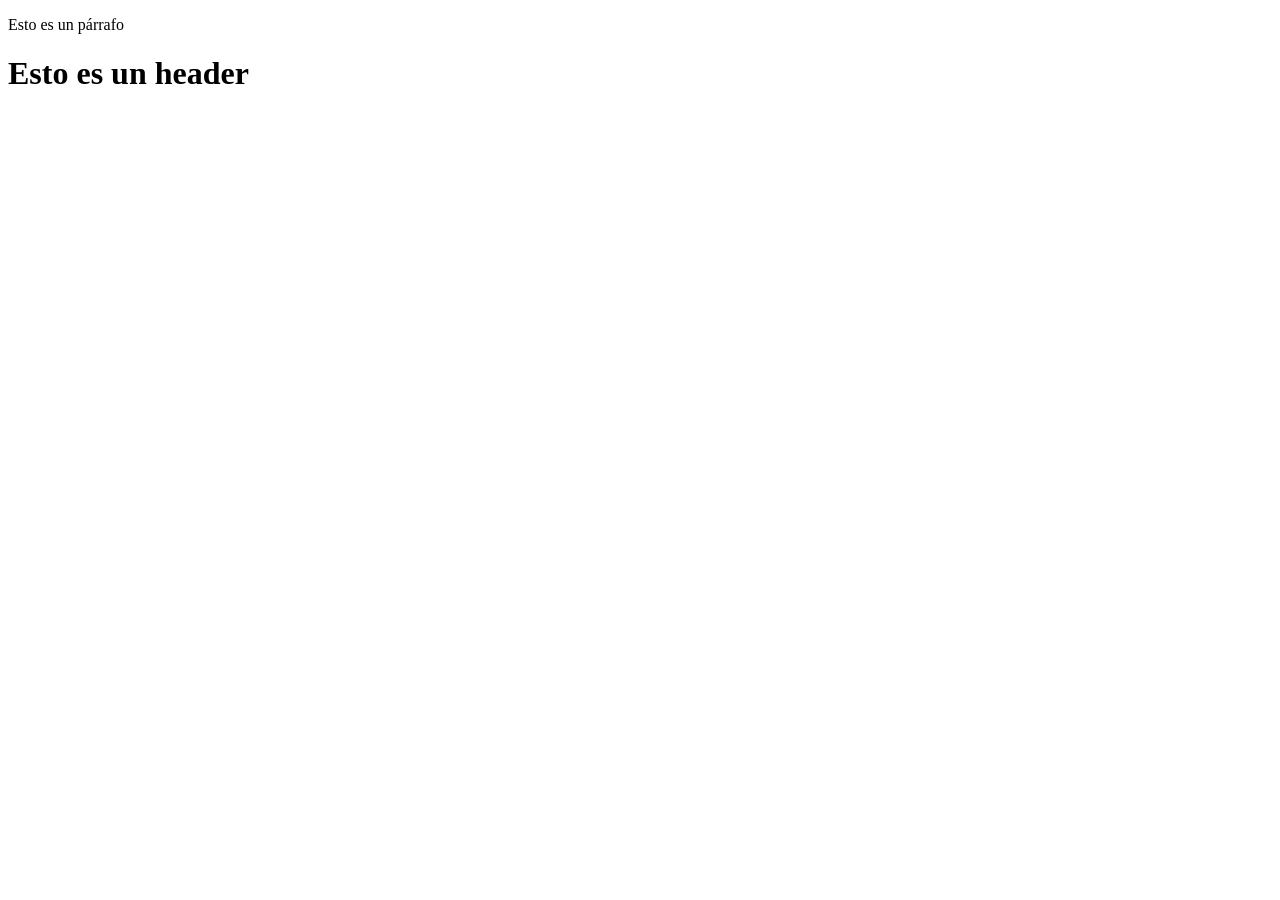
==== page_a.html @ 6d985a9d "Agrega page_a y page_b" ====
<!DOCTYPE html>
<html>
 <head>
 <meta charset="utf-8">
 <link rel="stylesheet" href="styles/style.css">
 <title>Página A</title>
 </head>
 <body>
 <p>Esto es un párrafo</p>
 <h1>Esto es un header</h1>
 </body>
</html>
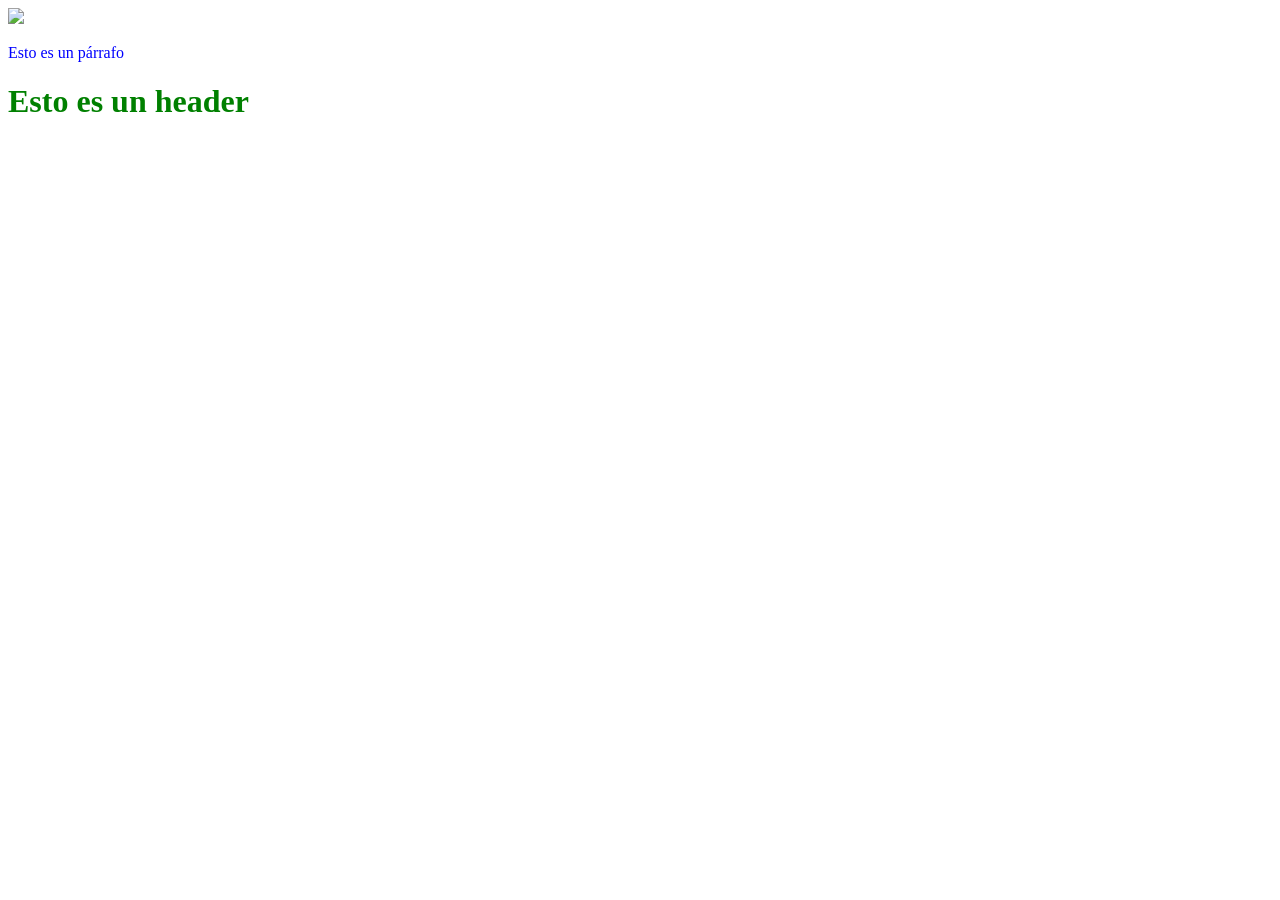
==== commit 3c6170e1: "Agrega imagen a page_a y page_b" ====
--- a/page_a.html
+++ b/page_a.html
@@ -6,6 +6,7 @@
  <title>Página A</title>
  </head>
  <body>
+ <img src="https://picsum.photos/id/237/300/200">
  <p>Esto es un párrafo</p>
  <h1>Esto es un header</h1>
  </body>
--- a/styles/style.css
+++ b/styles/style.css
@@ -0,0 +1,12 @@
+h1,
+h2,
+h3,
+h4,
+h5,
+h6 {
+    color: green;
+}
+
+p {
+    color: blue;
+}
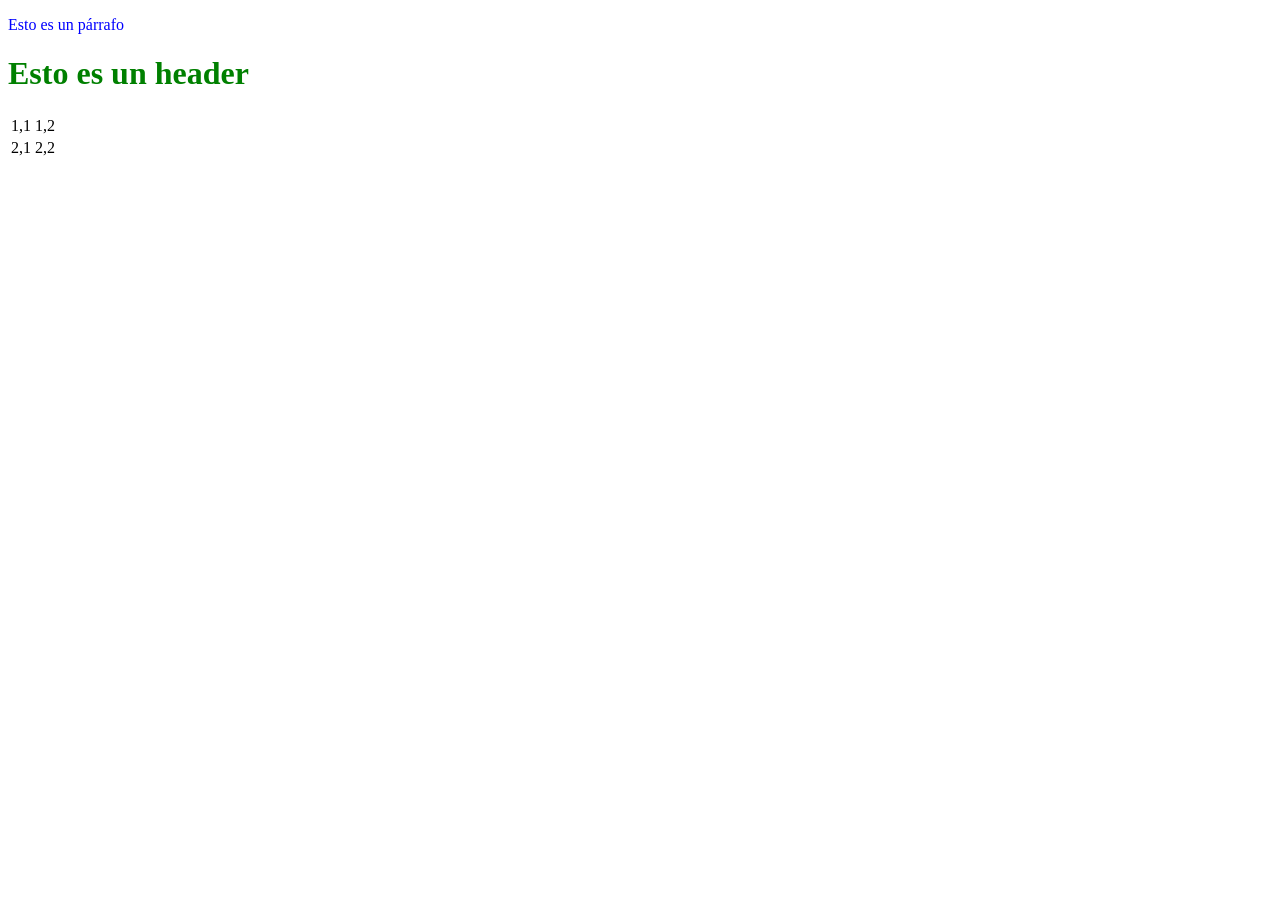
==== commit 6aaaf794: "Tabla 2x3 en page_a" ====
--- a/page_a.html
+++ b/page_a.html
@@ -1,13 +1,22 @@
-<!DOCTYPE html>
+<!doctype html>
 <html>
- <head>
- <meta charset="utf-8">
- <link rel="stylesheet" href="styles/style.css">
- <title>Página A</title>
- </head>
- <body>
- <img src="https://picsum.photos/id/237/300/200">
- <p>Esto es un párrafo</p>
- <h1>Esto es un header</h1>
- </body>
+  <head>
+    <meta charset="utf-8" />
+    <link rel="stylesheet" href="styles/style.css" />
+    <title>Página A</title>
+  </head>
+  <body>
+    <p>Esto es un párrafo</p>
+    <h1>Esto es un header</h1>
+    <table>
+      <tr>
+        <td>1,1</td>
+        <td>1,2</td>
+      </tr>
+      <tr>
+        <td>2,1</td>
+        <td>2,2</td>
+      </tr>
+    </table>
+  </body>
 </html>
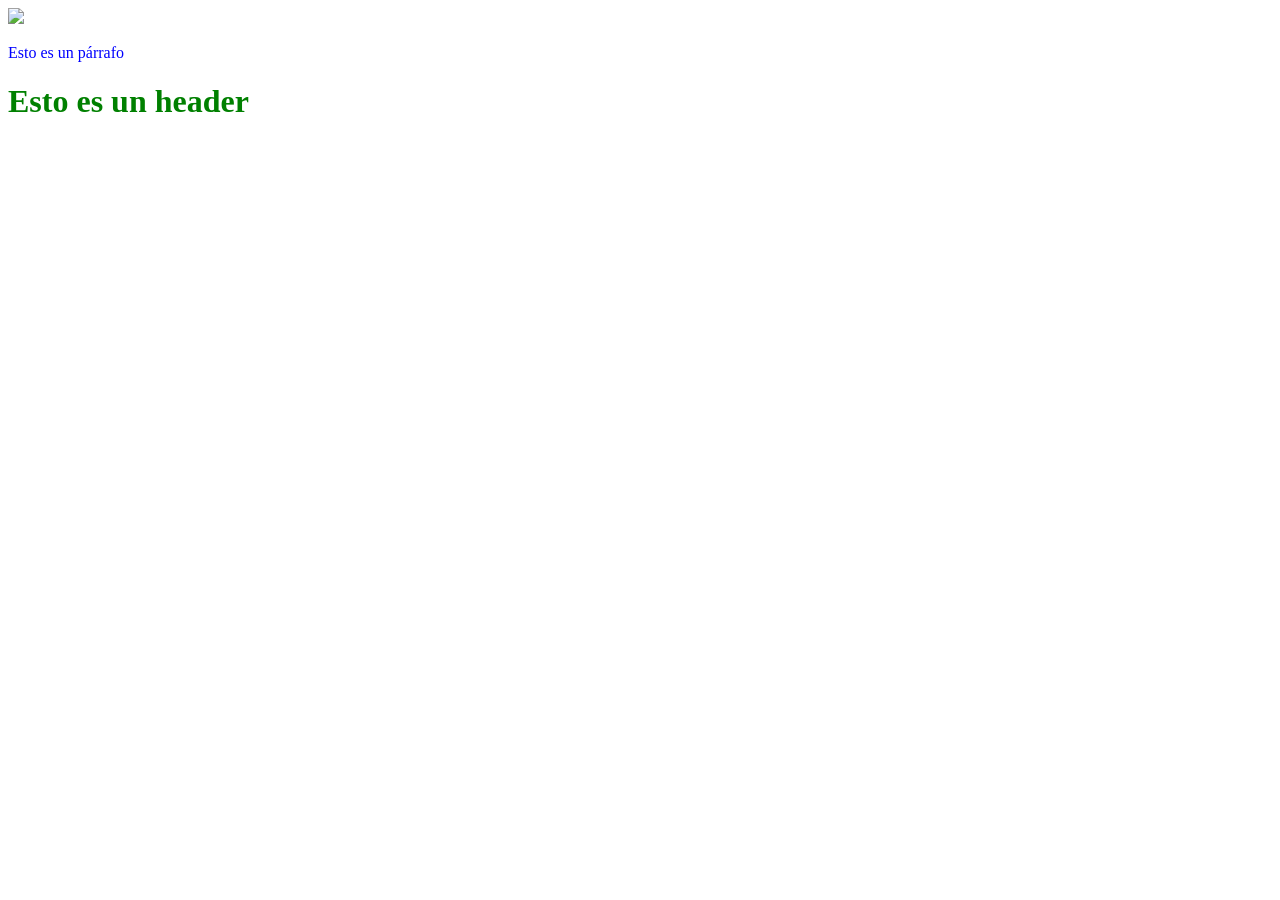
==== commit e912605b: "solucion" ====
--- a/page_a.html
+++ b/page_a.html
@@ -1,22 +1,13 @@
-<!doctype html>
+<!DOCTYPE html>
 <html>
-  <head>
-    <meta charset="utf-8" />
-    <link rel="stylesheet" href="styles/style.css" />
-    <title>Página A</title>
-  </head>
-  <body>
-    <p>Esto es un párrafo</p>
-    <h1>Esto es un header</h1>
-    <table>
-      <tr>
-        <td>1,1</td>
-        <td>1,2</td>
-      </tr>
-      <tr>
-        <td>2,1</td>
-        <td>2,2</td>
-      </tr>
-    </table>
-  </body>
-</html>
+ <head>
+ <meta charset="utf-8">
+ <link rel="stylesheet" href="styles/style.css">
+ <title>Página A</title>
+ </head>
+ <body>
+ <img src="https://picsum.photos/id/237/300/200">
+ <p>Esto es un párrafo</p>
+ <h1>Esto es un header</h1>
+ </body>
+</html>
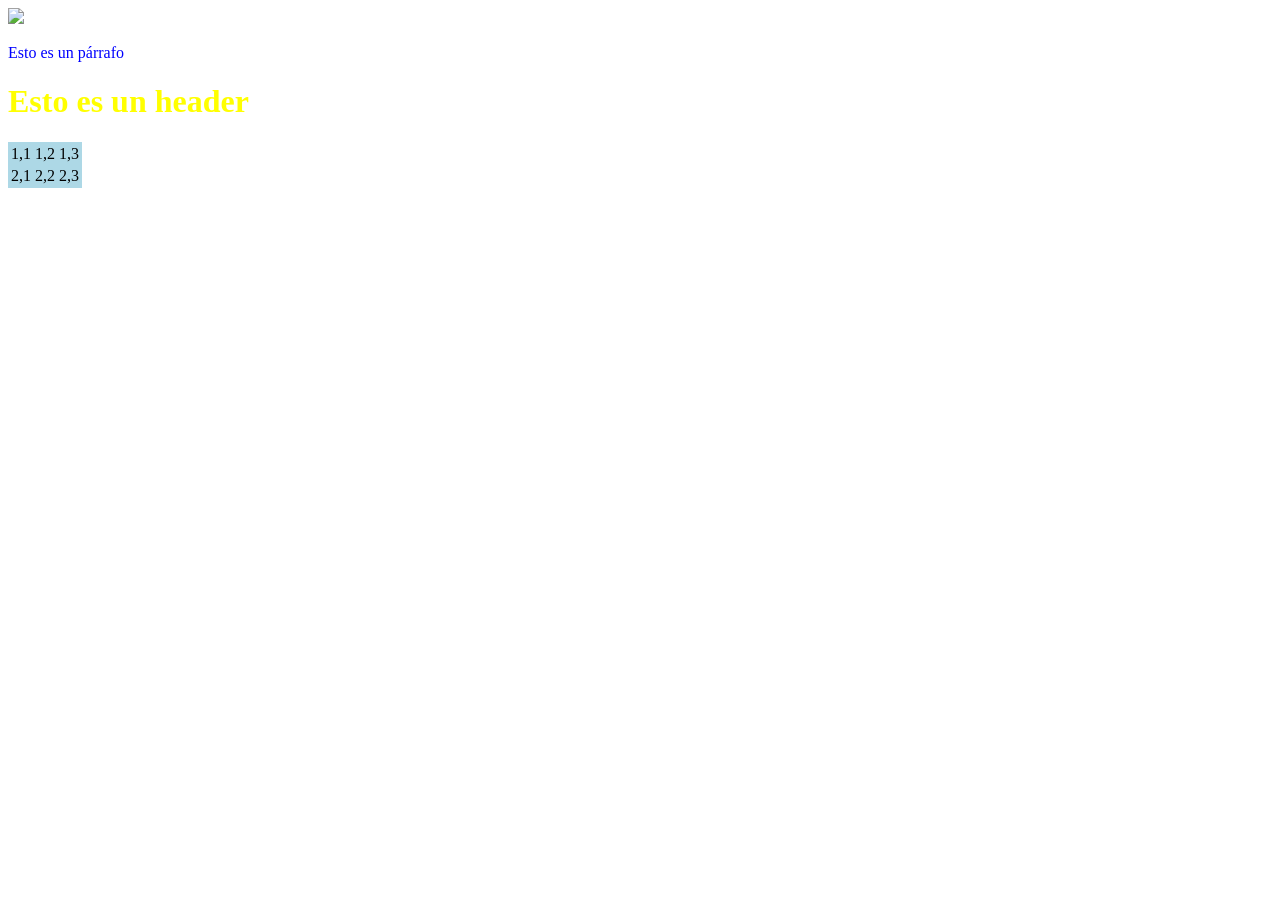
==== commit d3b0d591: "Restaura tabla 2x3 de feature_1 en page_a" ====
--- a/page_a.html
+++ b/page_a.html
@@ -9,5 +9,17 @@
  <img src="https://picsum.photos/id/237/300/200">
  <p>Esto es un párrafo</p>
  <h1>Esto es un header</h1>
- </body>
+ <table>
+<tr>
+<td>1,1</td>
+<td>1,2</td>
+<td>1,3</td>
+</tr>
+<tr>
+<td>2,1</td>
+<td>2,2</td>
+<td>2,3</td>
+</tr>
+</table>
+</body>
 </html>
--- a/styles/style.css
+++ b/styles/style.css
@@ -4,9 +4,13 @@
 h4,
 h5,
 h6 {
-    color: green;
+    color: yellow;
 }
 
 p {
     color: blue;
+}
+
+table {
+    background-color: lightblue;
 }
